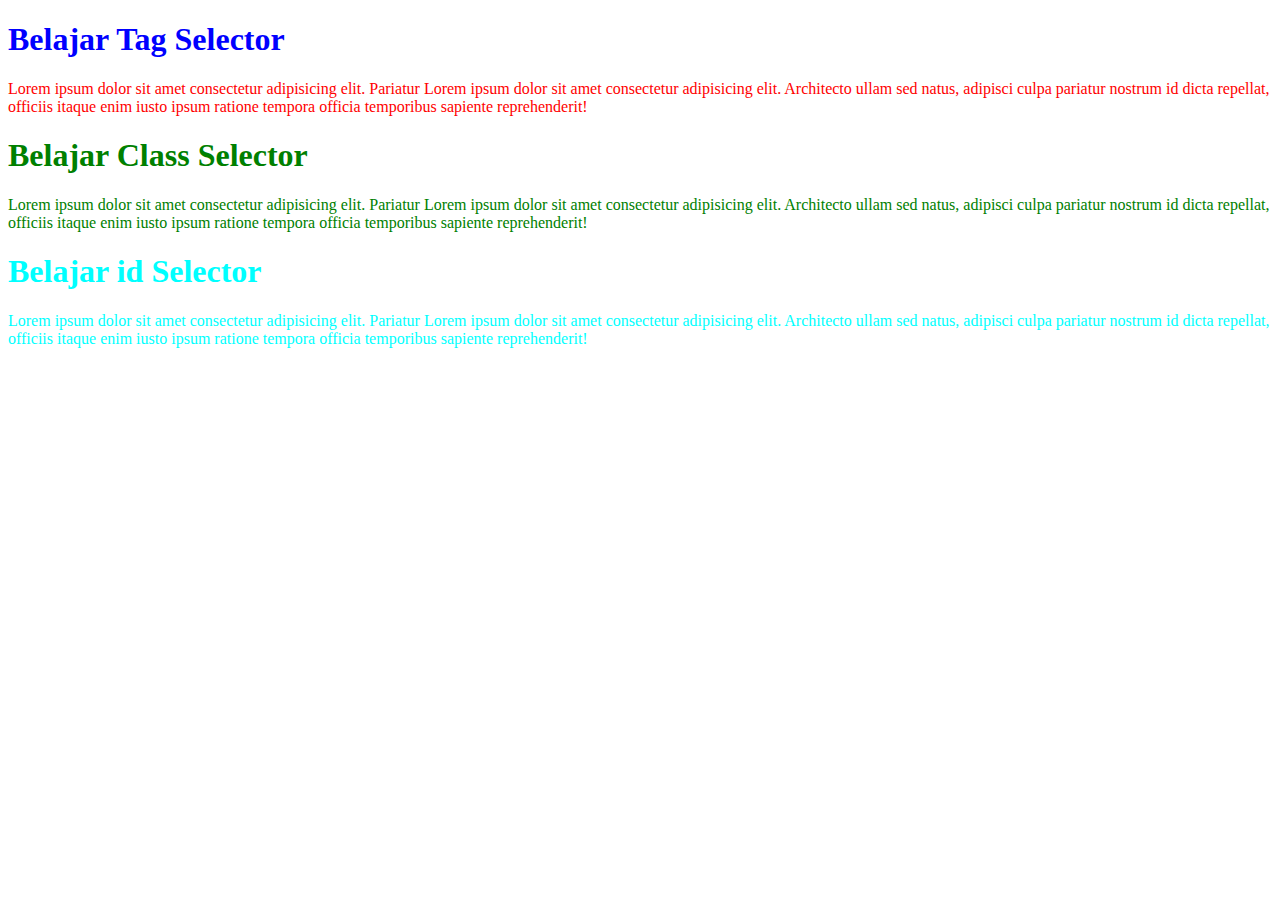
==== Belajar HTML CSS Javascript/belajar_1.html @ db1d06d1 "renameall" ====
<!DOCTYPE html>
<html lang="en">
<head>
    <meta charset="UTF-8">
    <meta name="viewport" content="width=device-width, initial-scale=1.0">
    <link rel="stylesheet" href="cssnative/style_1.css">
    <title>Belajar CSS Native 1</title>
</head>
<body>
    <h1>Belajar Tag Selector</h1>
    <p>
        Lorem ipsum dolor sit amet consectetur adipisicing elit. Pariatur Lorem ipsum dolor sit amet consectetur adipisicing elit. Architecto ullam sed natus, adipisci culpa pariatur nostrum id dicta repellat, officiis itaque enim iusto ipsum ratione tempora officia temporibus sapiente reprehenderit!
    </p>

    <h1 class="classelector">Belajar Class Selector</h1>
    <p class="classelector">
        Lorem ipsum dolor sit amet consectetur adipisicing elit. Pariatur Lorem ipsum dolor sit amet consectetur adipisicing elit. Architecto ullam sed natus, adipisci culpa pariatur nostrum id dicta repellat, officiis itaque enim iusto ipsum ratione tempora officia temporibus sapiente reprehenderit!

    <h1 id="idselector">Belajar id Selector</h1>
    <p id="idselector">
        Lorem ipsum dolor sit amet consectetur adipisicing elit. Pariatur Lorem ipsum dolor sit amet consectetur adipisicing elit. Architecto ullam sed natus, adipisci culpa pariatur nostrum id dicta repellat, officiis itaque enim iusto ipsum ratione tempora officia temporibus sapiente reprehenderit!    
</body>
</html>
---- Belajar HTML CSS Javascript/cssnative/style_1.css ----
/* Tag Selector */
h1{
    color: blue;
}

p{
    color: red;
}

/* Class Selector */
.classelector{
    color: green;
}

/* id Selector */
#idselector{
    color: aqua;
    font-family: Cambria;
}
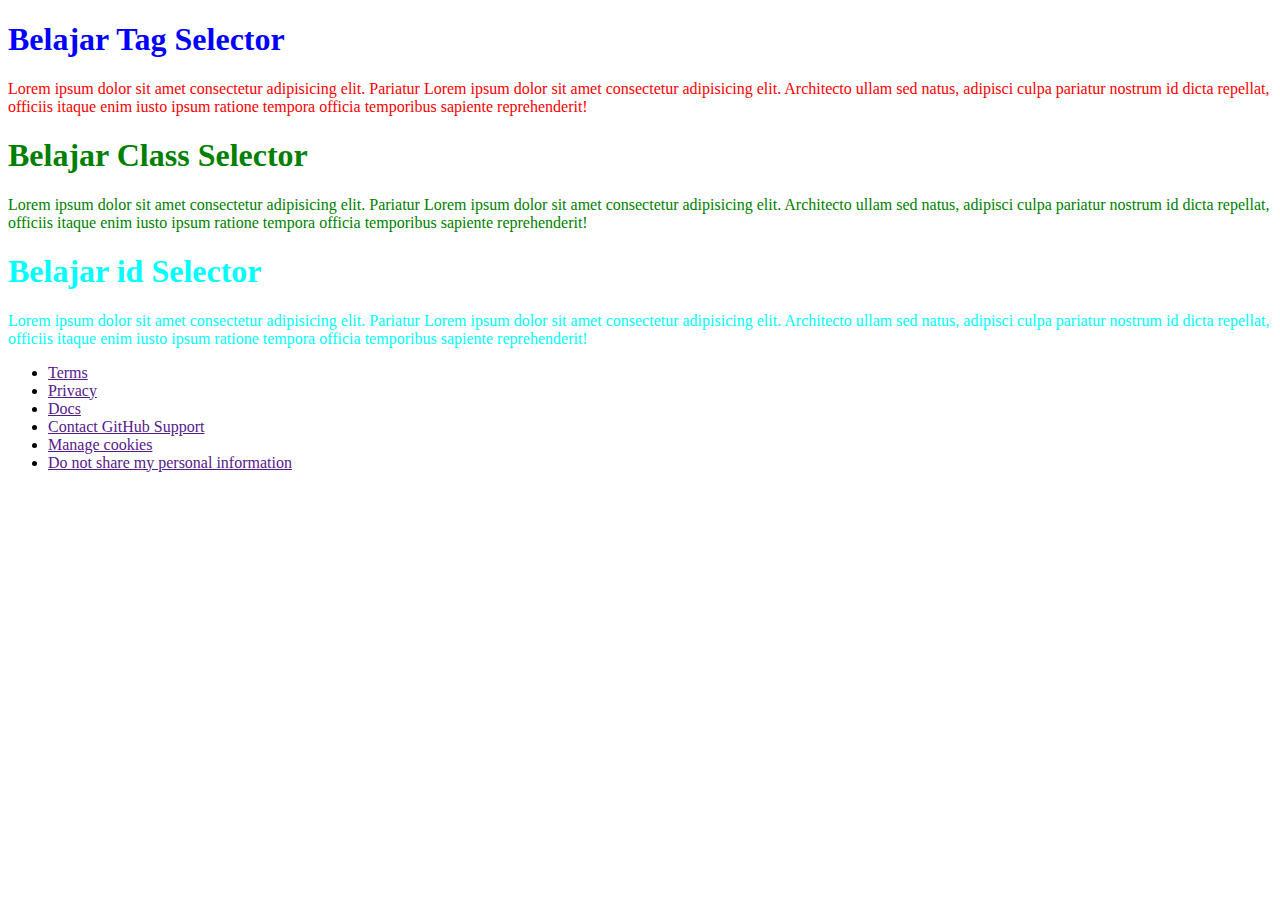
==== commit a743438f: "Belajar Login Page" ====
--- a/Belajar HTML CSS Javascript/belajar_1.html
+++ b/Belajar HTML CSS Javascript/belajar_1.html
@@ -18,6 +18,17 @@
 
     <h1 id="idselector">Belajar id Selector</h1>
     <p id="idselector">
-        Lorem ipsum dolor sit amet consectetur adipisicing elit. Pariatur Lorem ipsum dolor sit amet consectetur adipisicing elit. Architecto ullam sed natus, adipisci culpa pariatur nostrum id dicta repellat, officiis itaque enim iusto ipsum ratione tempora officia temporibus sapiente reprehenderit!    
+        Lorem ipsum dolor sit amet consectetur adipisicing elit. Pariatur Lorem ipsum dolor sit amet consectetur adipisicing elit. Architecto ullam sed natus, adipisci culpa pariatur nostrum id dicta repellat, officiis itaque enim iusto ipsum ratione tempora officia temporibus sapiente reprehenderit!</p>
+        
+        <div class="footer">
+            <ul>
+                <li><a href="">Terms</a></li>
+                <li><a href="">Privacy</a></li>
+                <li><a href="">Docs</a></li>
+                <li><a href="">Contact GitHub Support</a></li>
+                <li><a href="">Manage cookies</a></li>
+                <li><a href="">Do not share my personal information</a></li>
+            </ul>
+        </div>
 </body>
 </html>